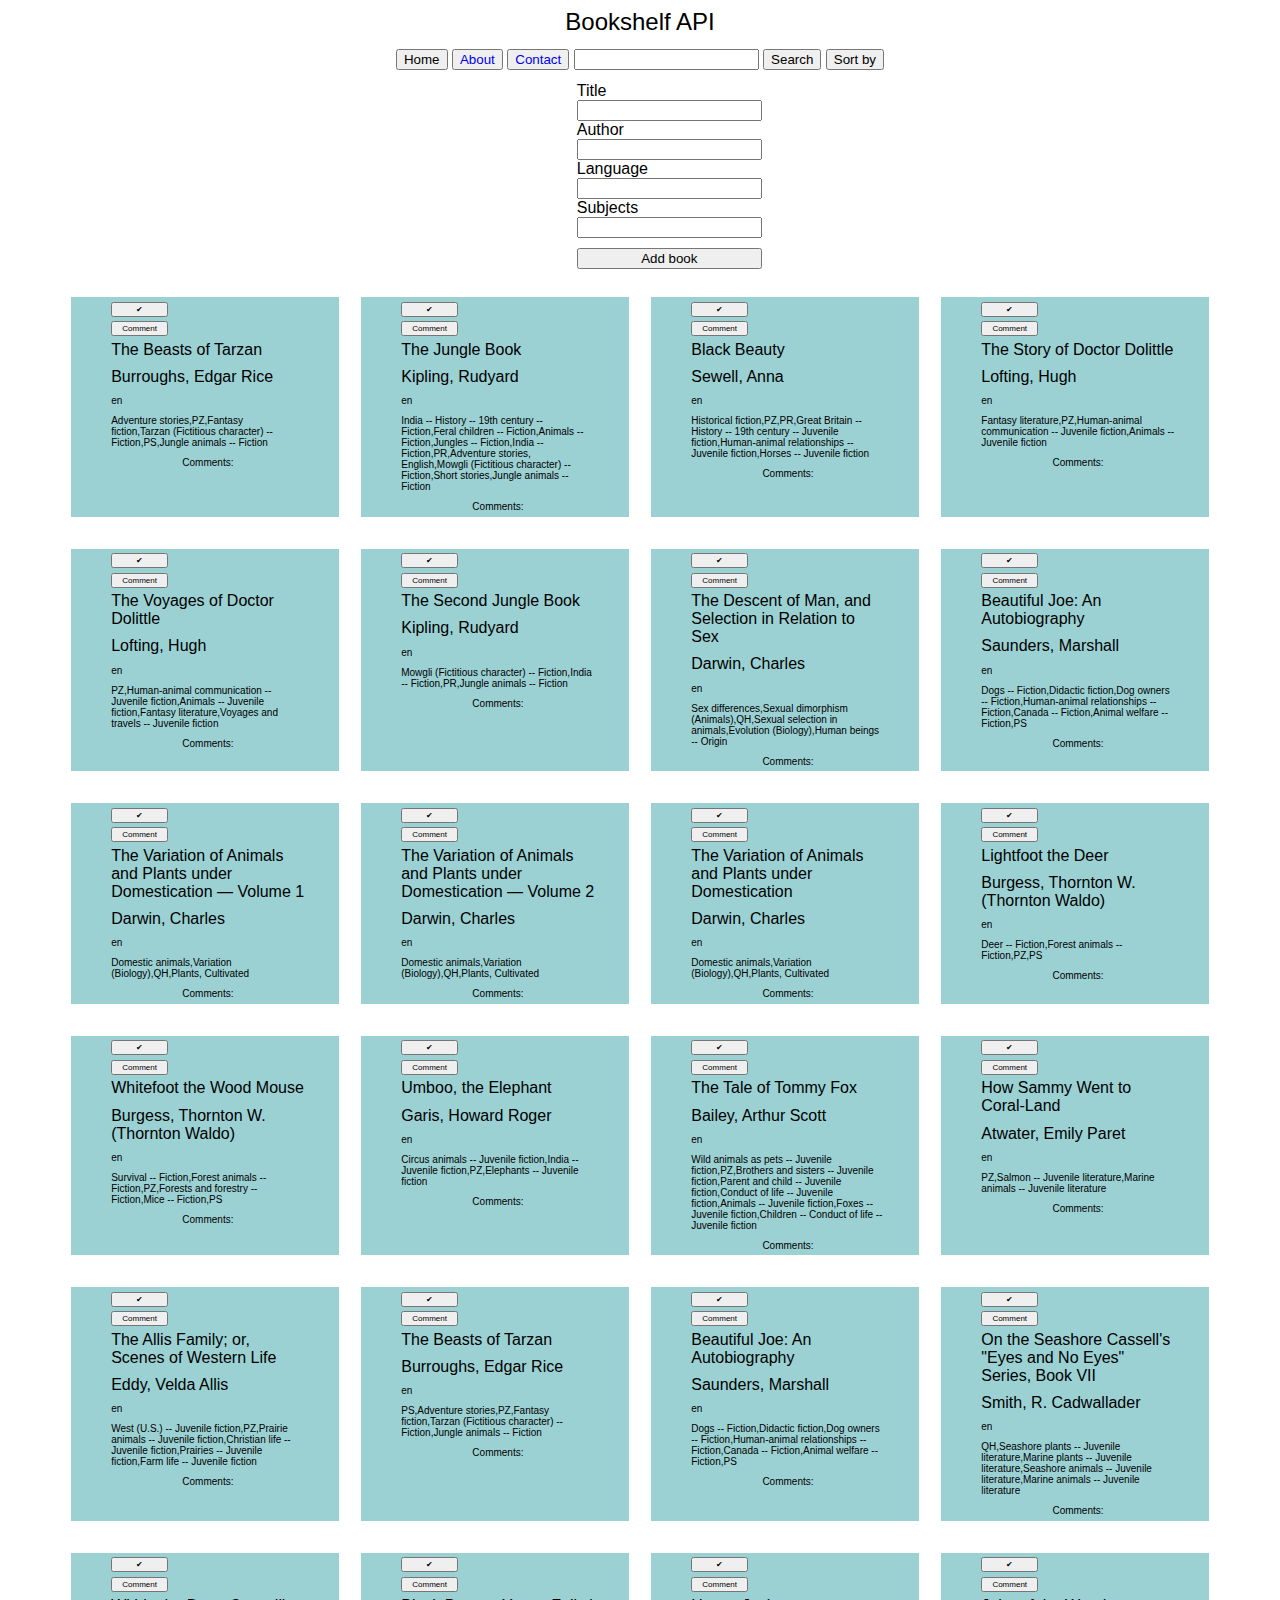
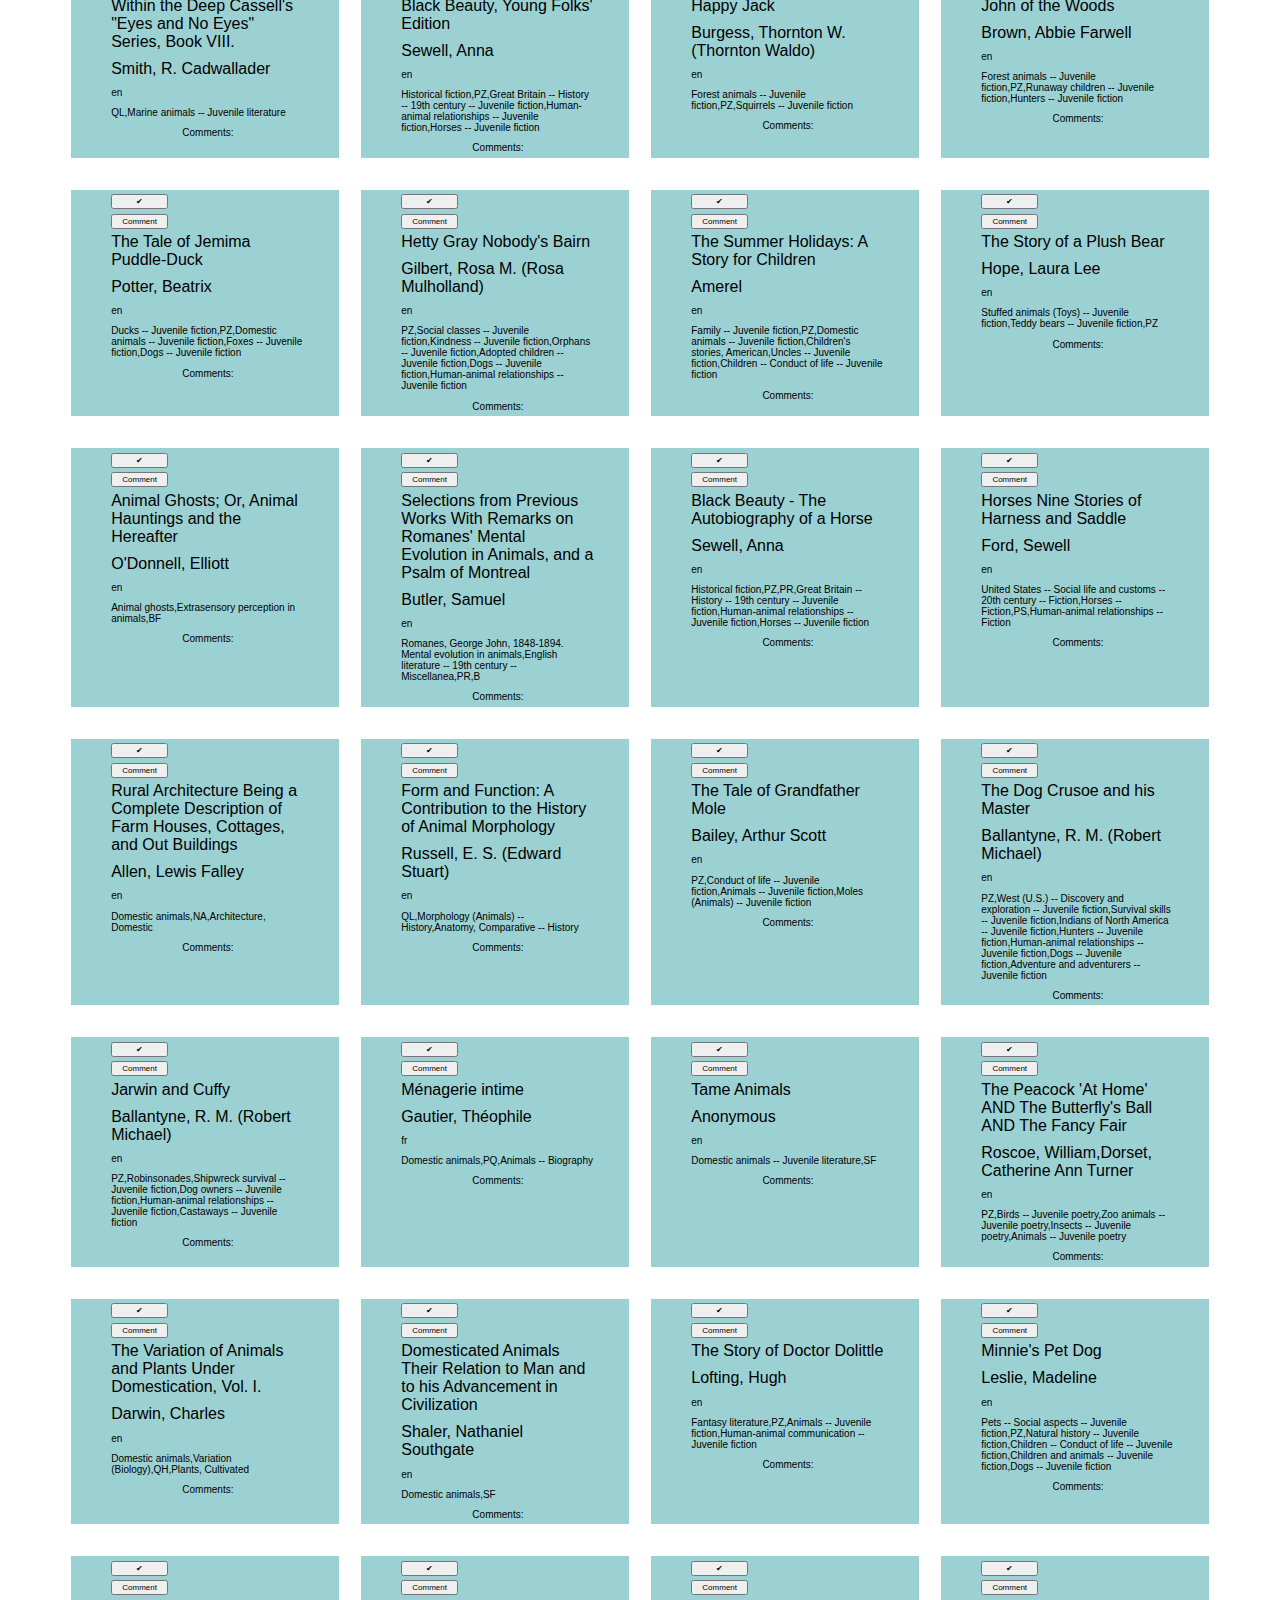
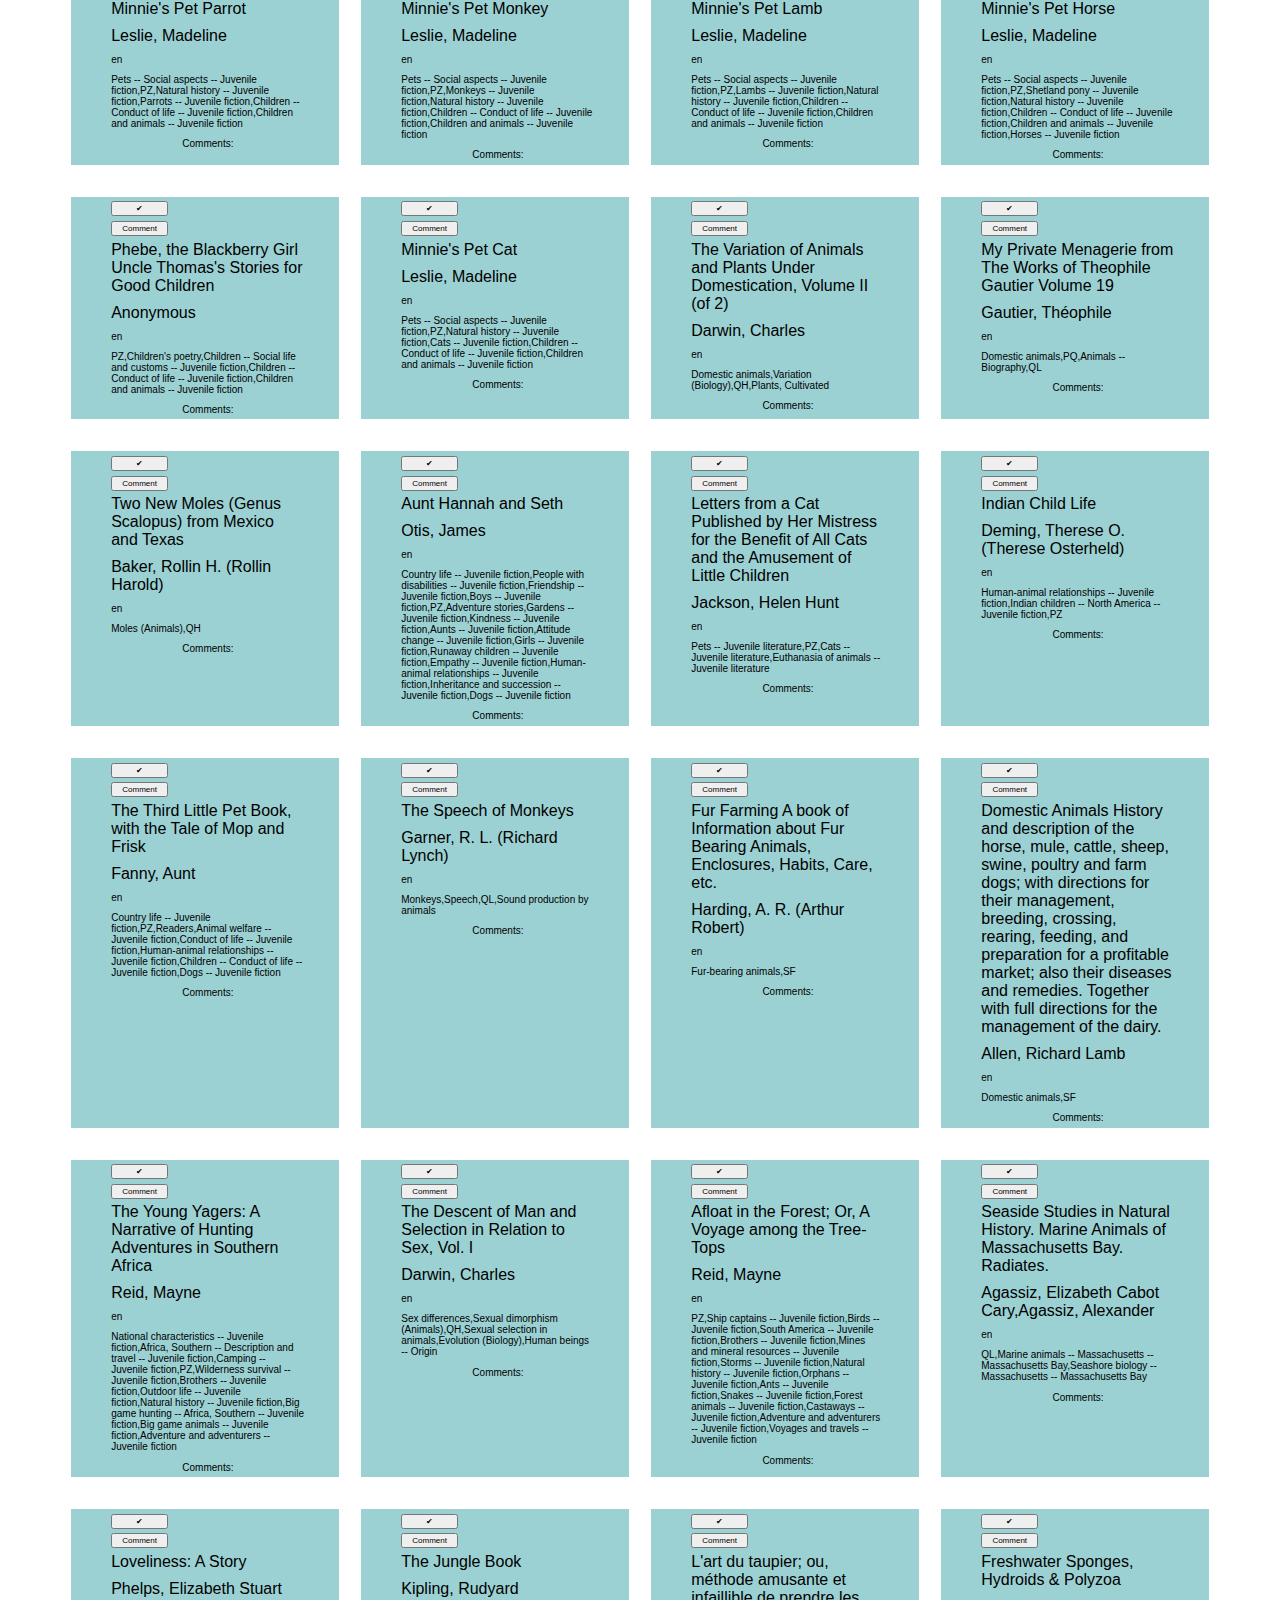
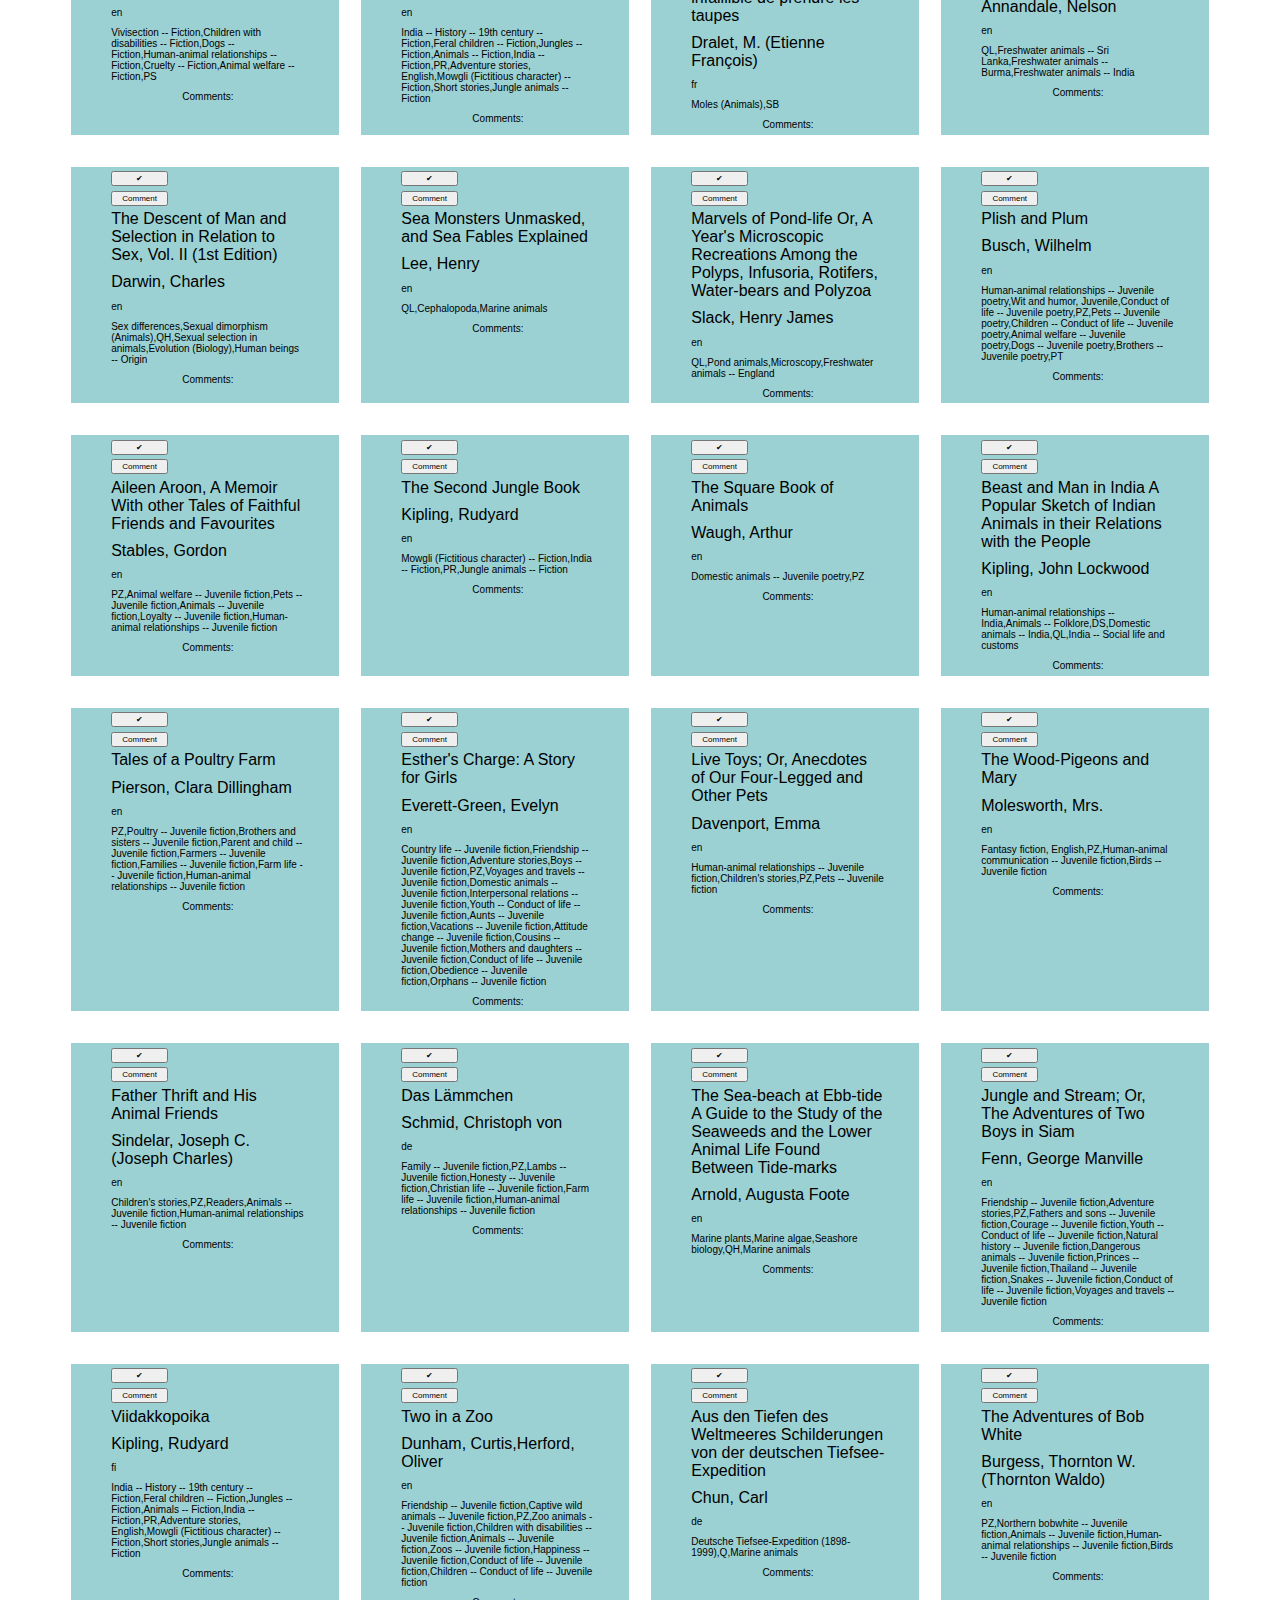
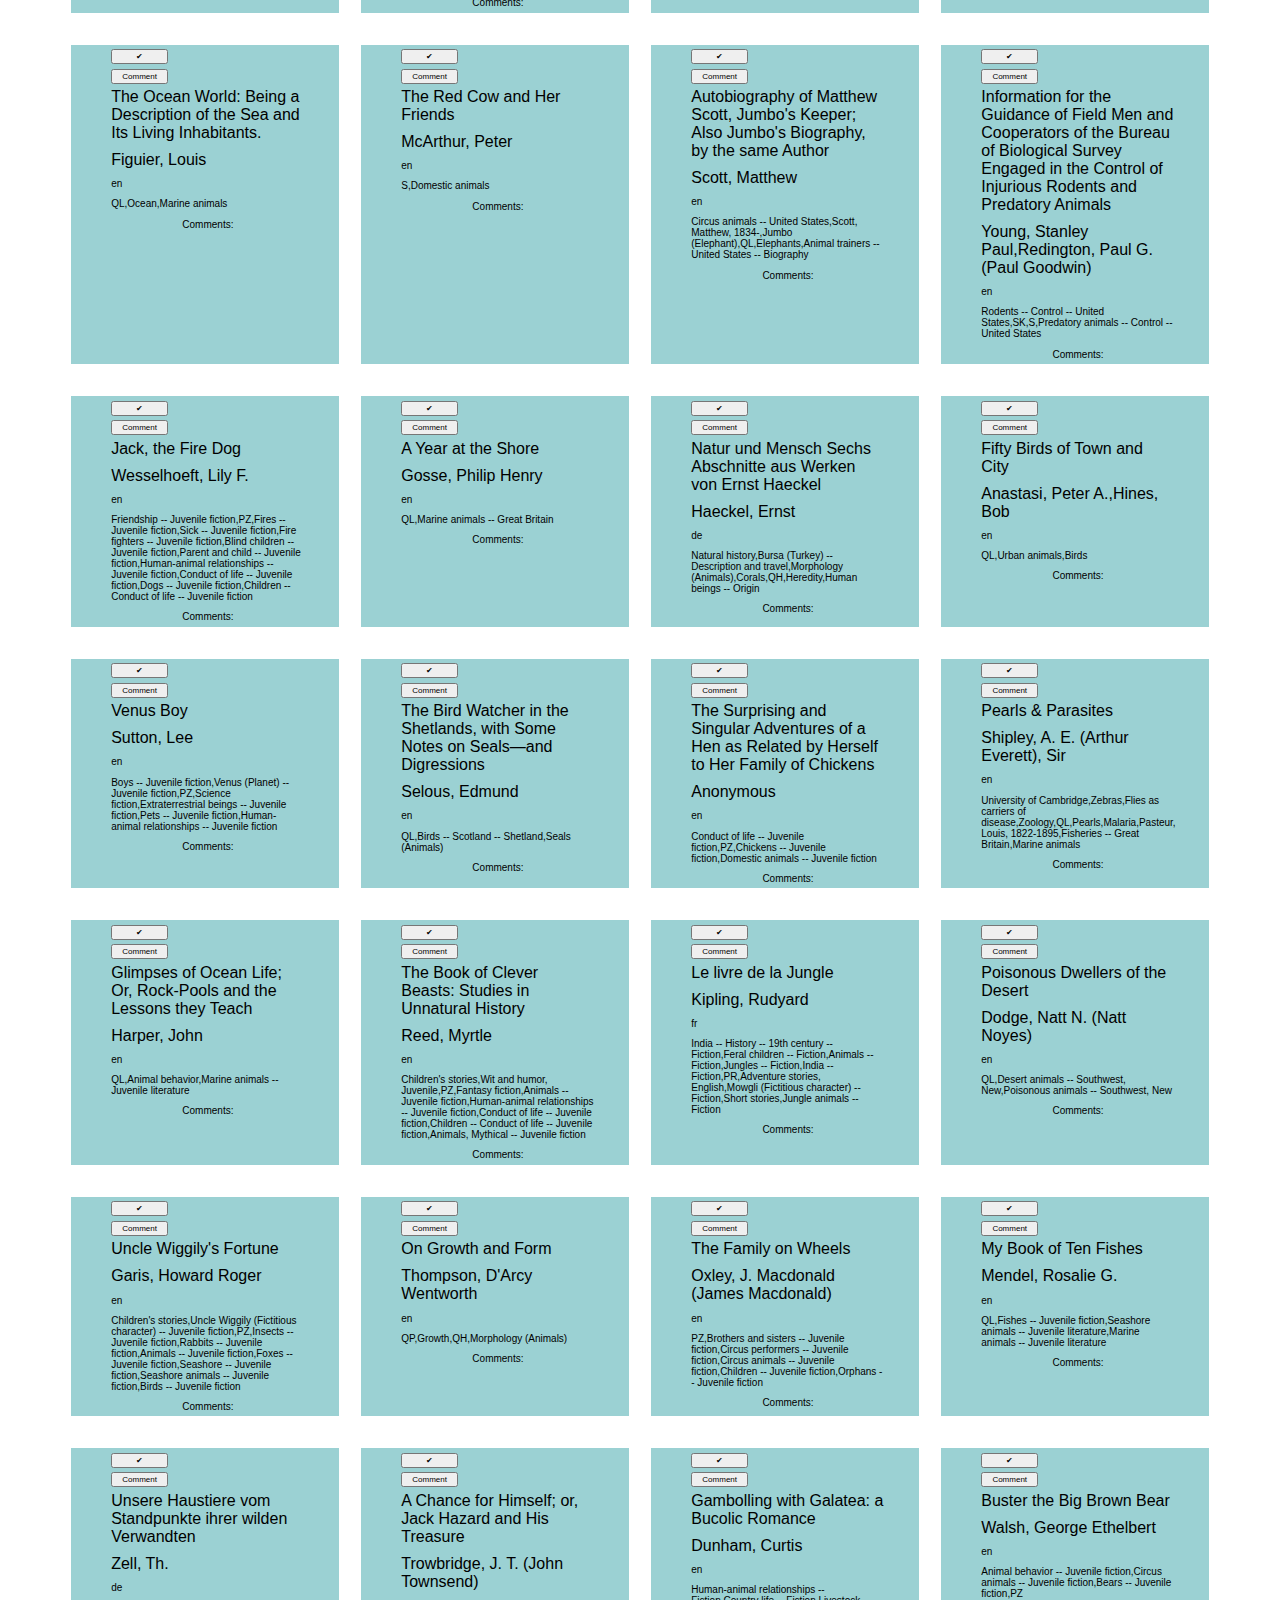
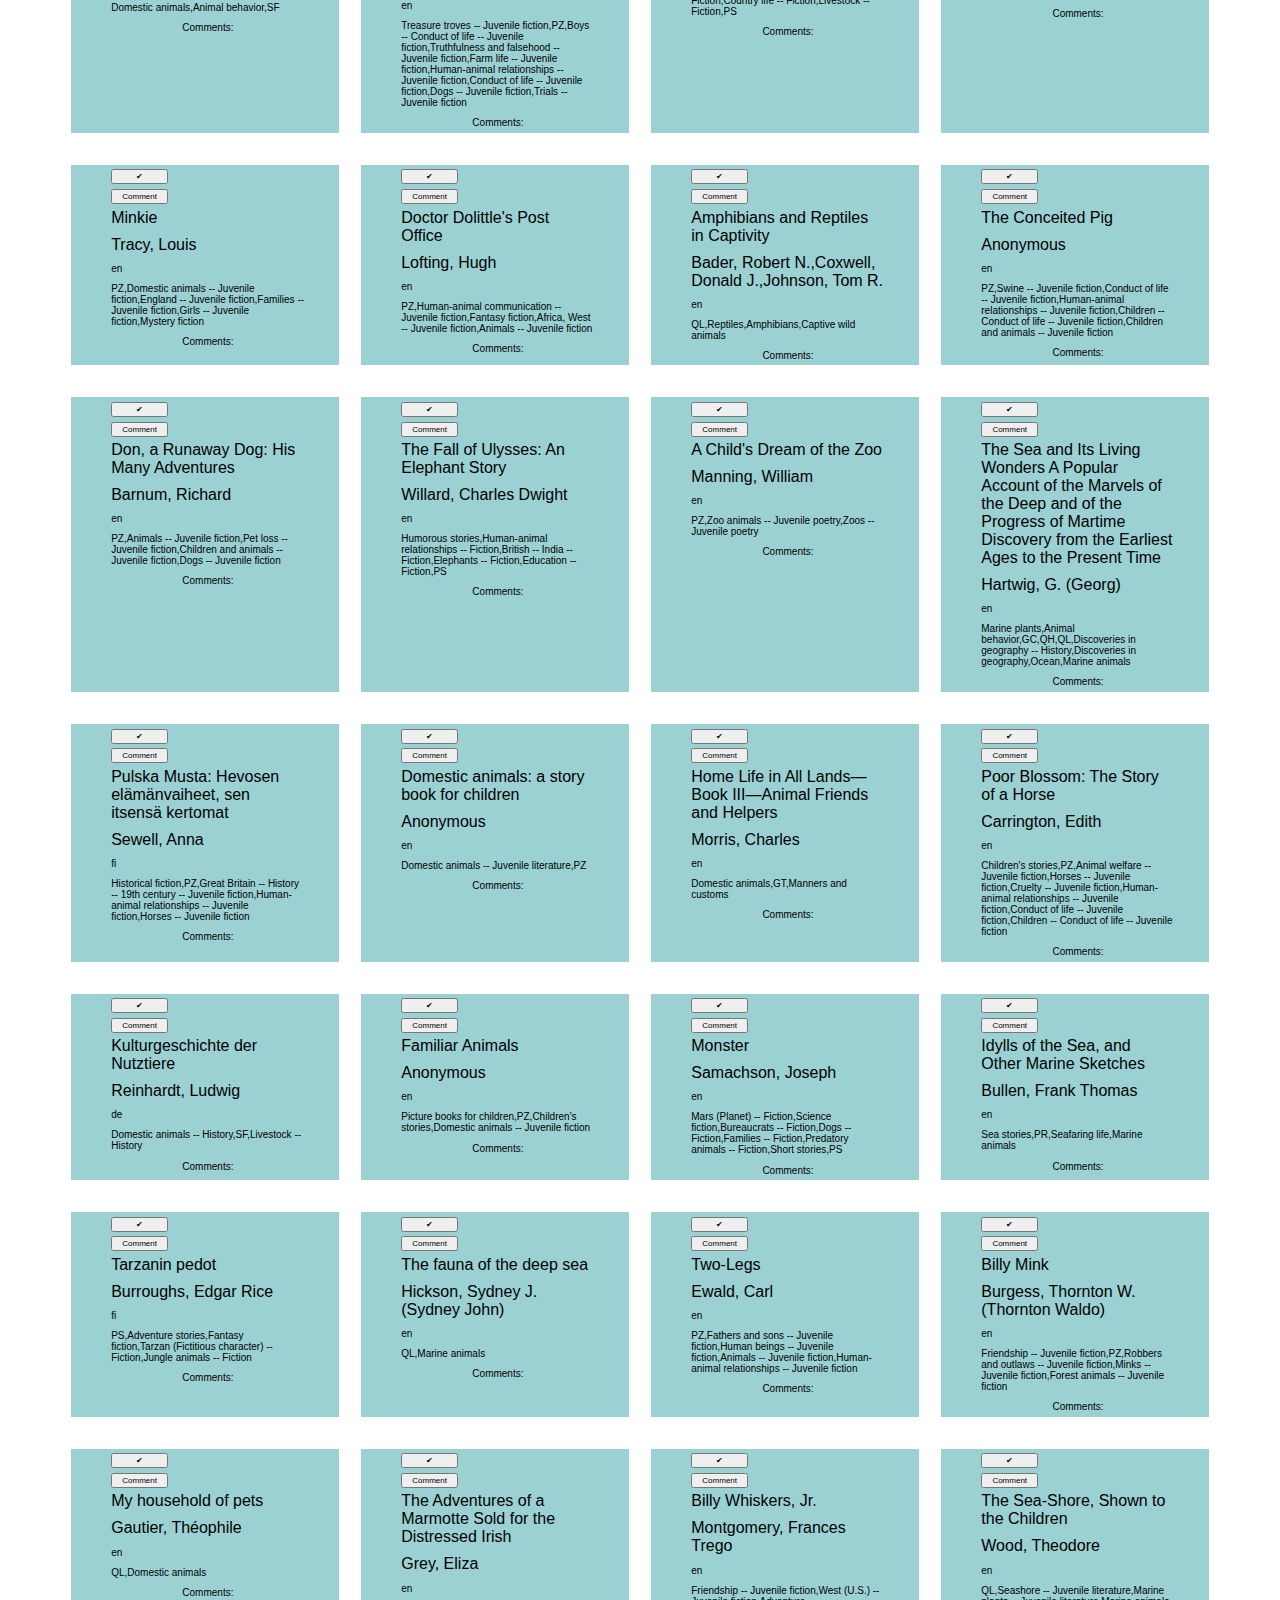
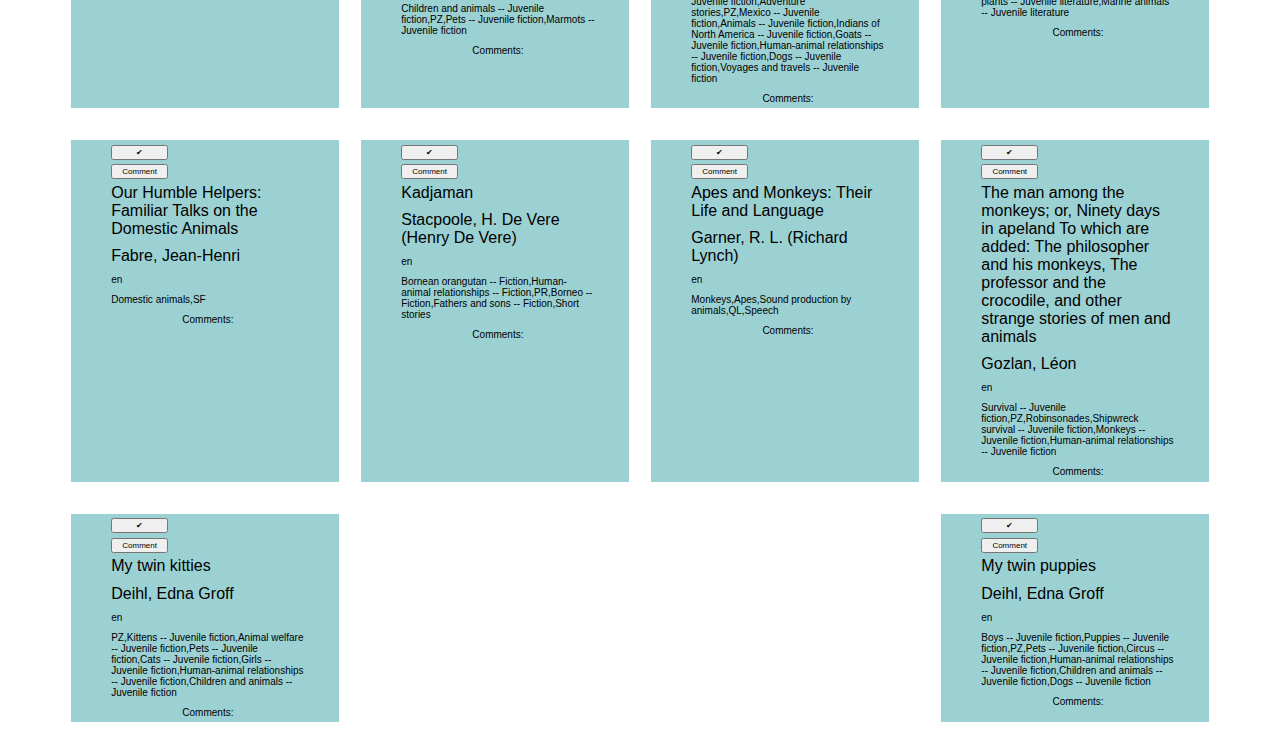
==== index.html @ c2acb0af "first commit" ====
<!DOCTYPE html>
<html lang="en">

<head>
    <meta charset="UTF-8">
    <meta http-equiv="X-UA-Compatible" content="IE=edge">
    <meta name="viewport" content="width=device-width, initial-scale=1.0">
    <title>Document</title>
    <link rel="stylesheet" href="style.css">
</head>

<body>
    <header>Bookshelf API</header>
    <section class="search">
        <button class="home">Home</button>
        <button><a href="about.html">About</a></button>
        <button><a href="contact.html">Contact</a></button>
        <input class="searchInput">
        <button class="searchButton">Search</button>
        <button class="sortButton">Sort by</button>
        <div id="list-items">
            <button class='sort1'>Sort by (A-Z) Title</button>
            <button class='sort2'>Sort by (Z-A) Title</button>
            <button class='sort3'>Sort by (A-Z) Author</button>
            <button class='sort4'>Sort by (Z-A) Author</button>
            <button class='sort5'>Sort by number of topics (low to high)</button>
            <button class='sort6'>Sort by number of topics (high to low)</button>
        </div>
        <div class='userInputArea'>
            <label>Title</label>
            <input class="bookTitleInput">
            <label>Author</label>
            <input class="bookAuthorInput">
            <label>Language</label>
            <input class="bookLangInput">
            <label>Subjects</label>
            <input class="bookSubjInput">
            <button class="addBookButton">Add book</button>

        </div>
    </section>


    <div class="favCount">
        <div class="favorites"></div>
    </div>

    <script src="book-data.js"></script>
    <script src="index.js"></script>
</body>

</html>
---- style.css ----
body{
    font-family: Arial, Helvetica, sans-serif;
}

header{
    font-size: x-large;
    text-align: center;
    margin-left: 20%;
    margin-right: 20%;
}

/* reference links for nav butons*/
a{ 
    text-decoration:none
}

/* favorites section */
.favorites{
    background-color: rgb(240, 236, 236);
    display: flex;
    flex-wrap: wrap;
    justify-content: space-between;
}

 div>li{
    /* border: 2px solid black; */
    background-color: rgb(240, 144, 144);
    margin-left: 25rem;
    margin-right: 25rem;
 }


.search{
    text-align: center;
    margin-top: 1%;
    margin-bottom: 1%;
}

/* sort drop down menu section */
#list-items{
    display: none;
    margin-top: 1%;
 }
 
 .userInputArea{
    display: grid;
    margin-right: 100%;
    margin-left: 45%;    
    margin-top: 1%;
    margin-bottom: 1%;    
    /* background-color: red; */
}

.userInputArea>label{
    text-align: left;
}

.userInputArea>button{
    margin-top: 5%;
}

/* Tiles */
.bookWrapper{
    display: flex;
    flex-wrap: wrap;
    justify-content: space-between;
    margin-left: 5%;
    margin-right: 5%;
}

ul{ /*Tile style*/
    background-color: rgb(155, 209, 211);
    width: 20%; 
}

li { /*Tile content*/
    list-style: none;
    padding-top: 2%;
    padding-bottom: 2%;
    margin-right: 15%;    
}

.favButton,.commentButton{ /* tile button styles */
    font-size: .5rem;
    margin-top: 2%;
    width: 25%;
    display: flex;
    justify-content: center;
}

ul>li+li+li{ /*language*/
    font-size: x-small;
}

ul>li+li+li+li{ /*subject(s)*/
    font-size: x-small;
}

/*Navigation page content*/
p{
    text-align: center;
    margin-top: 20%;
    margin-left: 30%;
    margin-right: 30%;
}

/*Comment sub buttons and input*/
.commentSend,.commentInput{
    font-size: .5rem;
    margin-bottom: 1%;
}

.commentInput{
    margin-left: 11%;
}

/* comments styler */
.seperator{
    text-align: center;
    /* background-color: red; */
    
}

.commentList{
    text-align: left;
    font-size: 10px;
}

.comment{
    font-size: .5rem;
    text-align: left;
    margin-top: 0;
    margin-left: 0;
    
}
 
 .favCount{
    text-align: center;
    margin-left: 5%;
    margin-right: 5%;
    display: flex;
    flex-direction: column-reverse;

 }
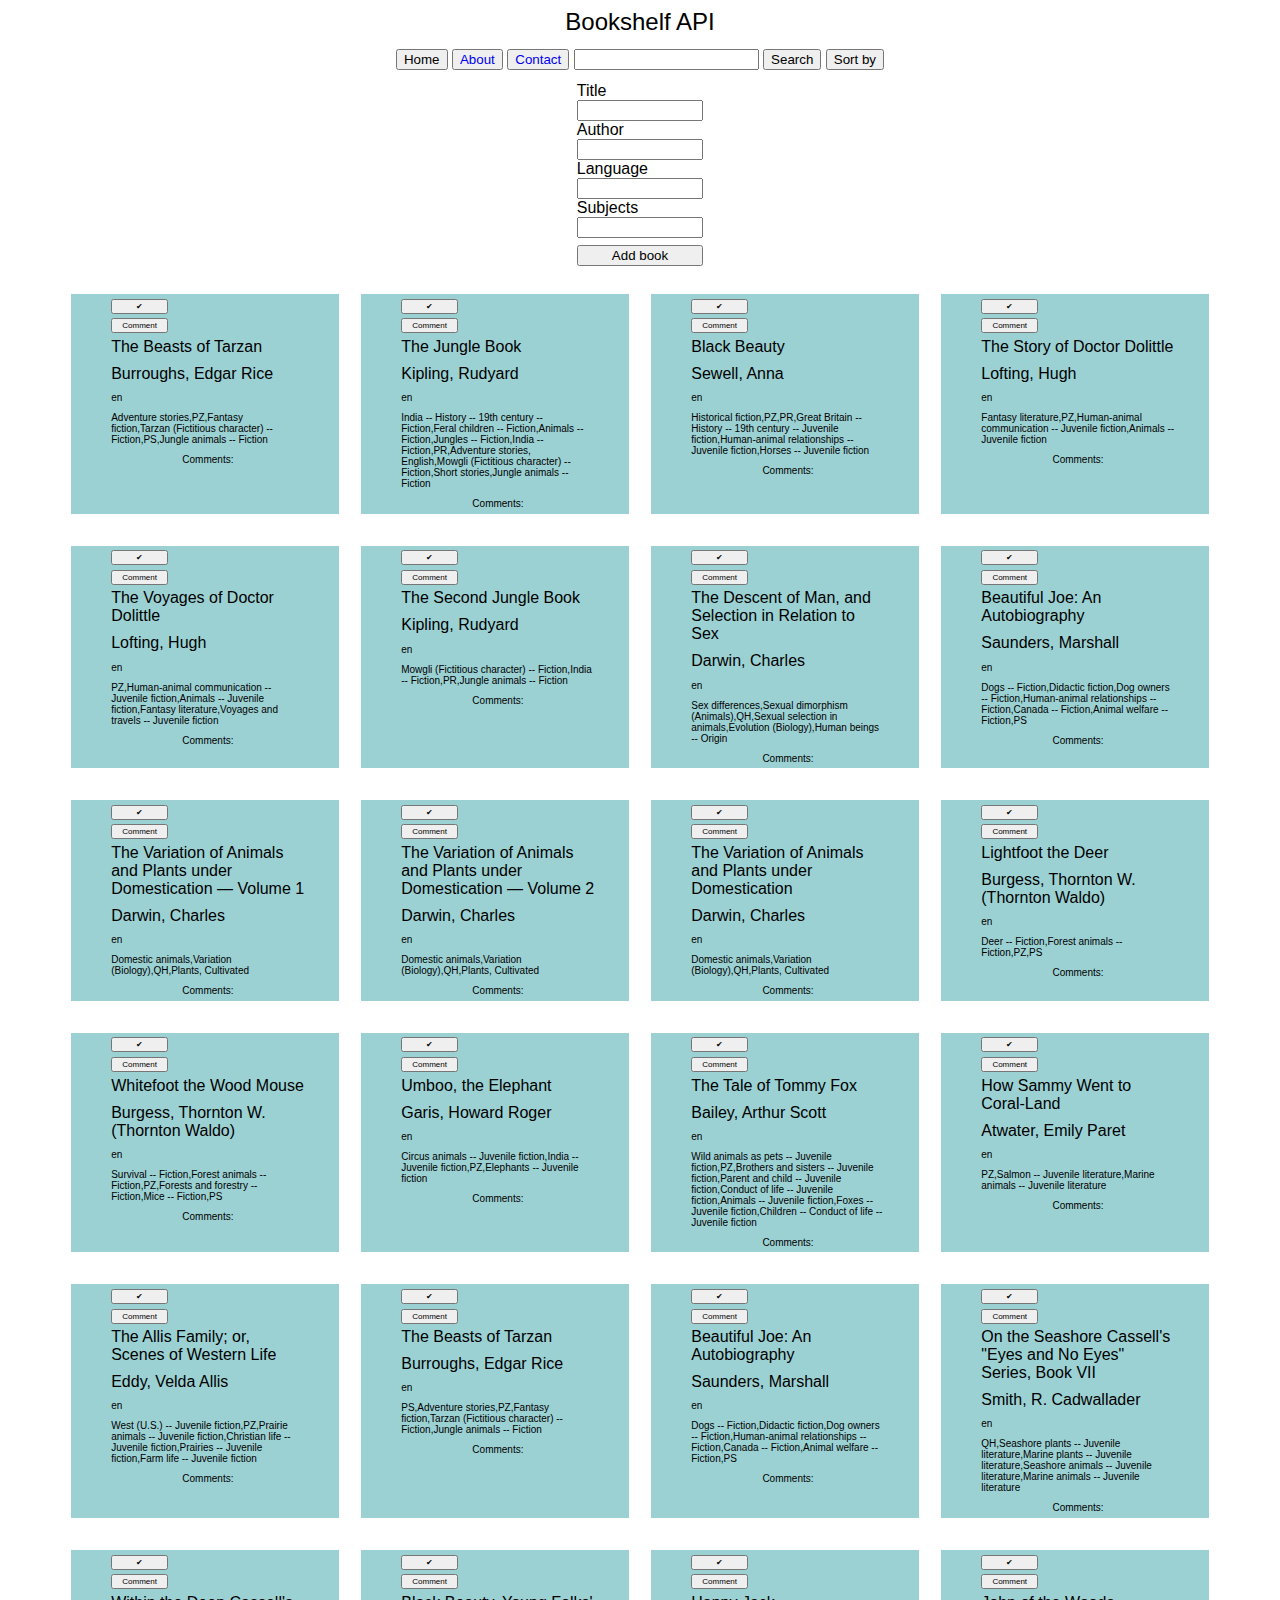
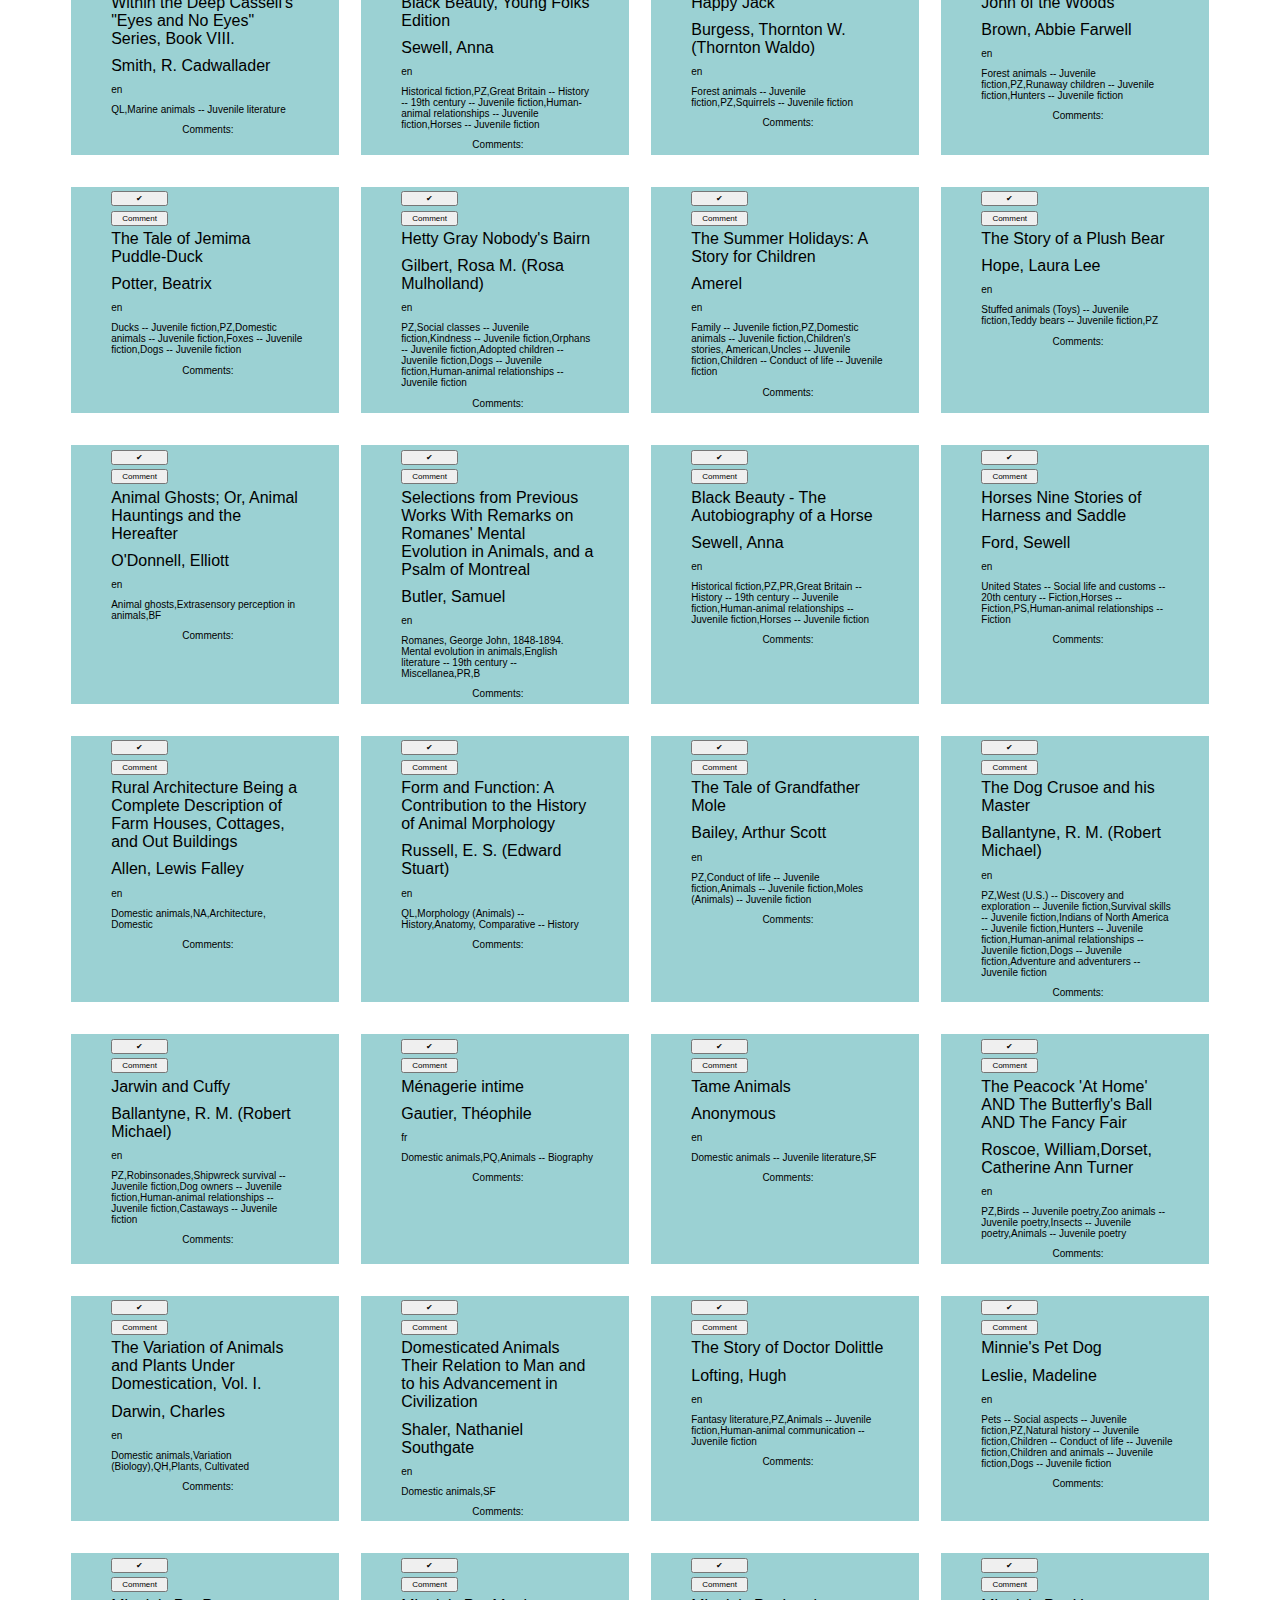
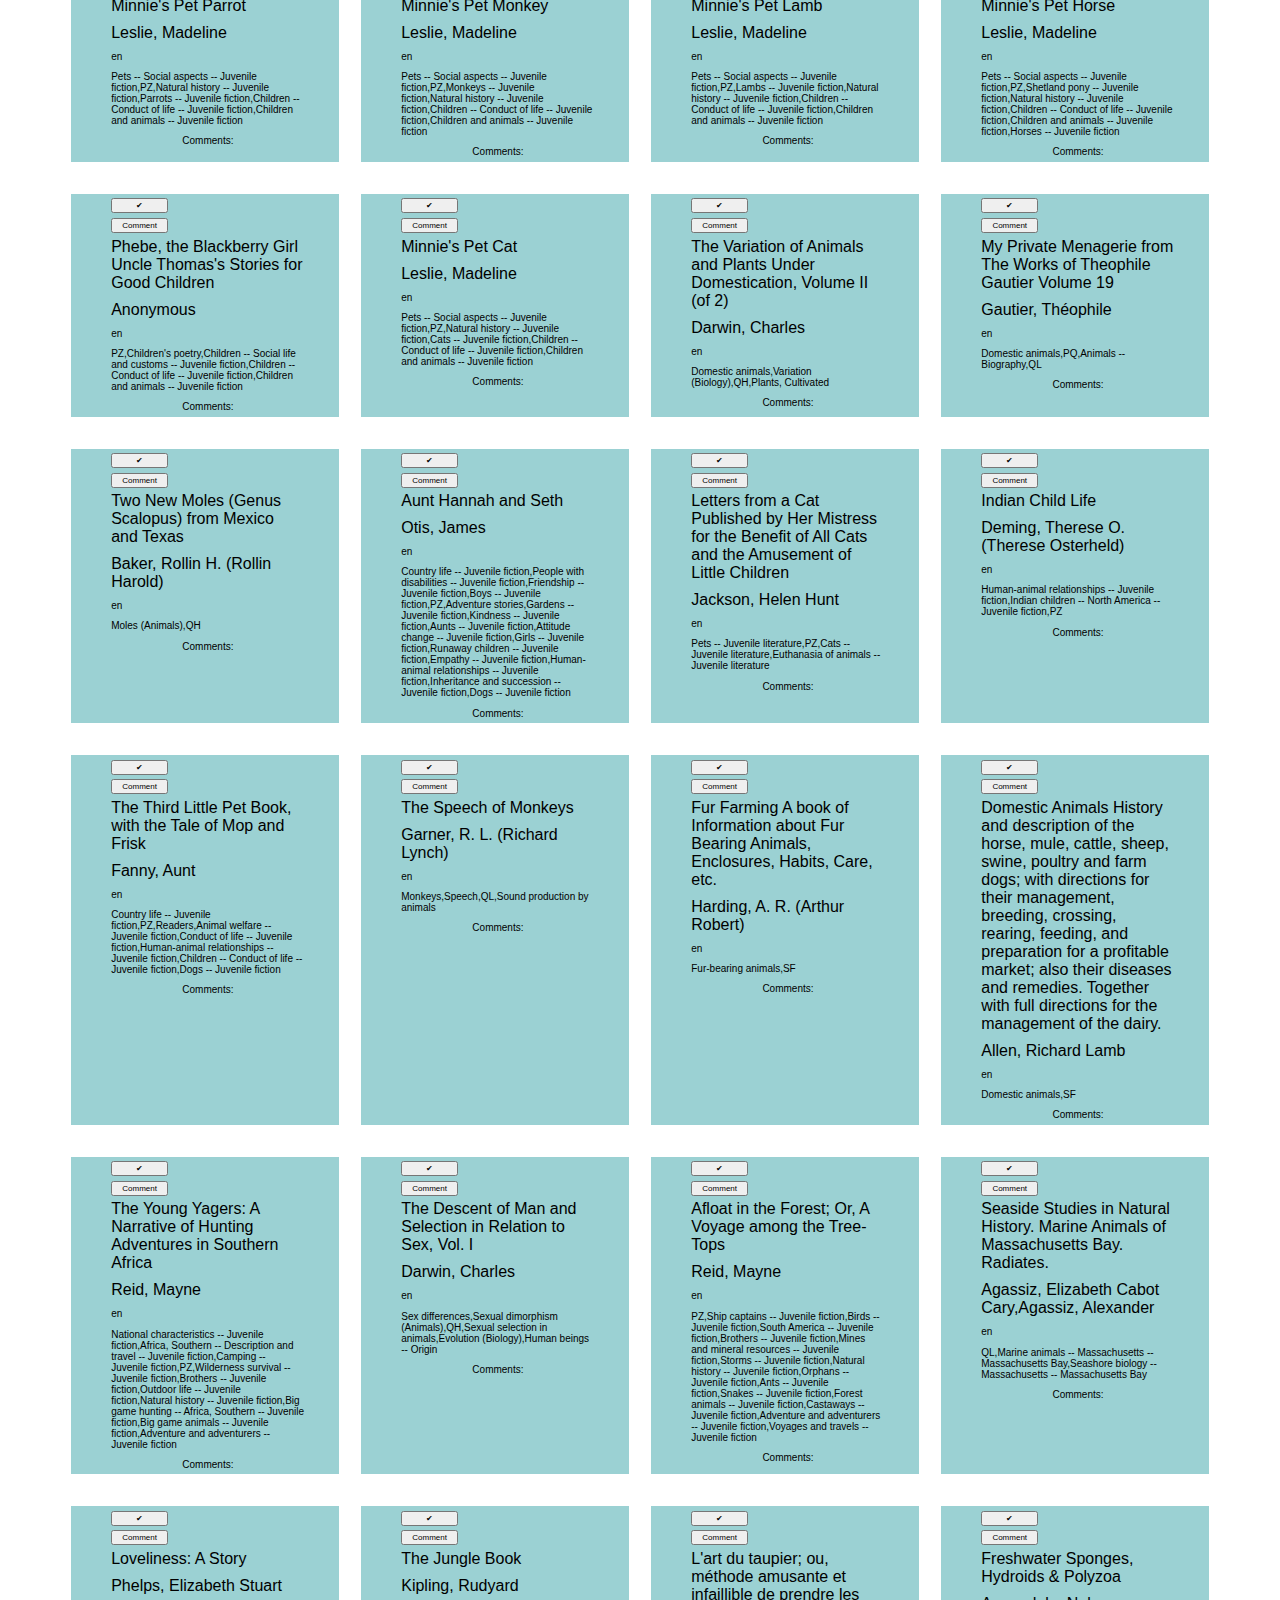
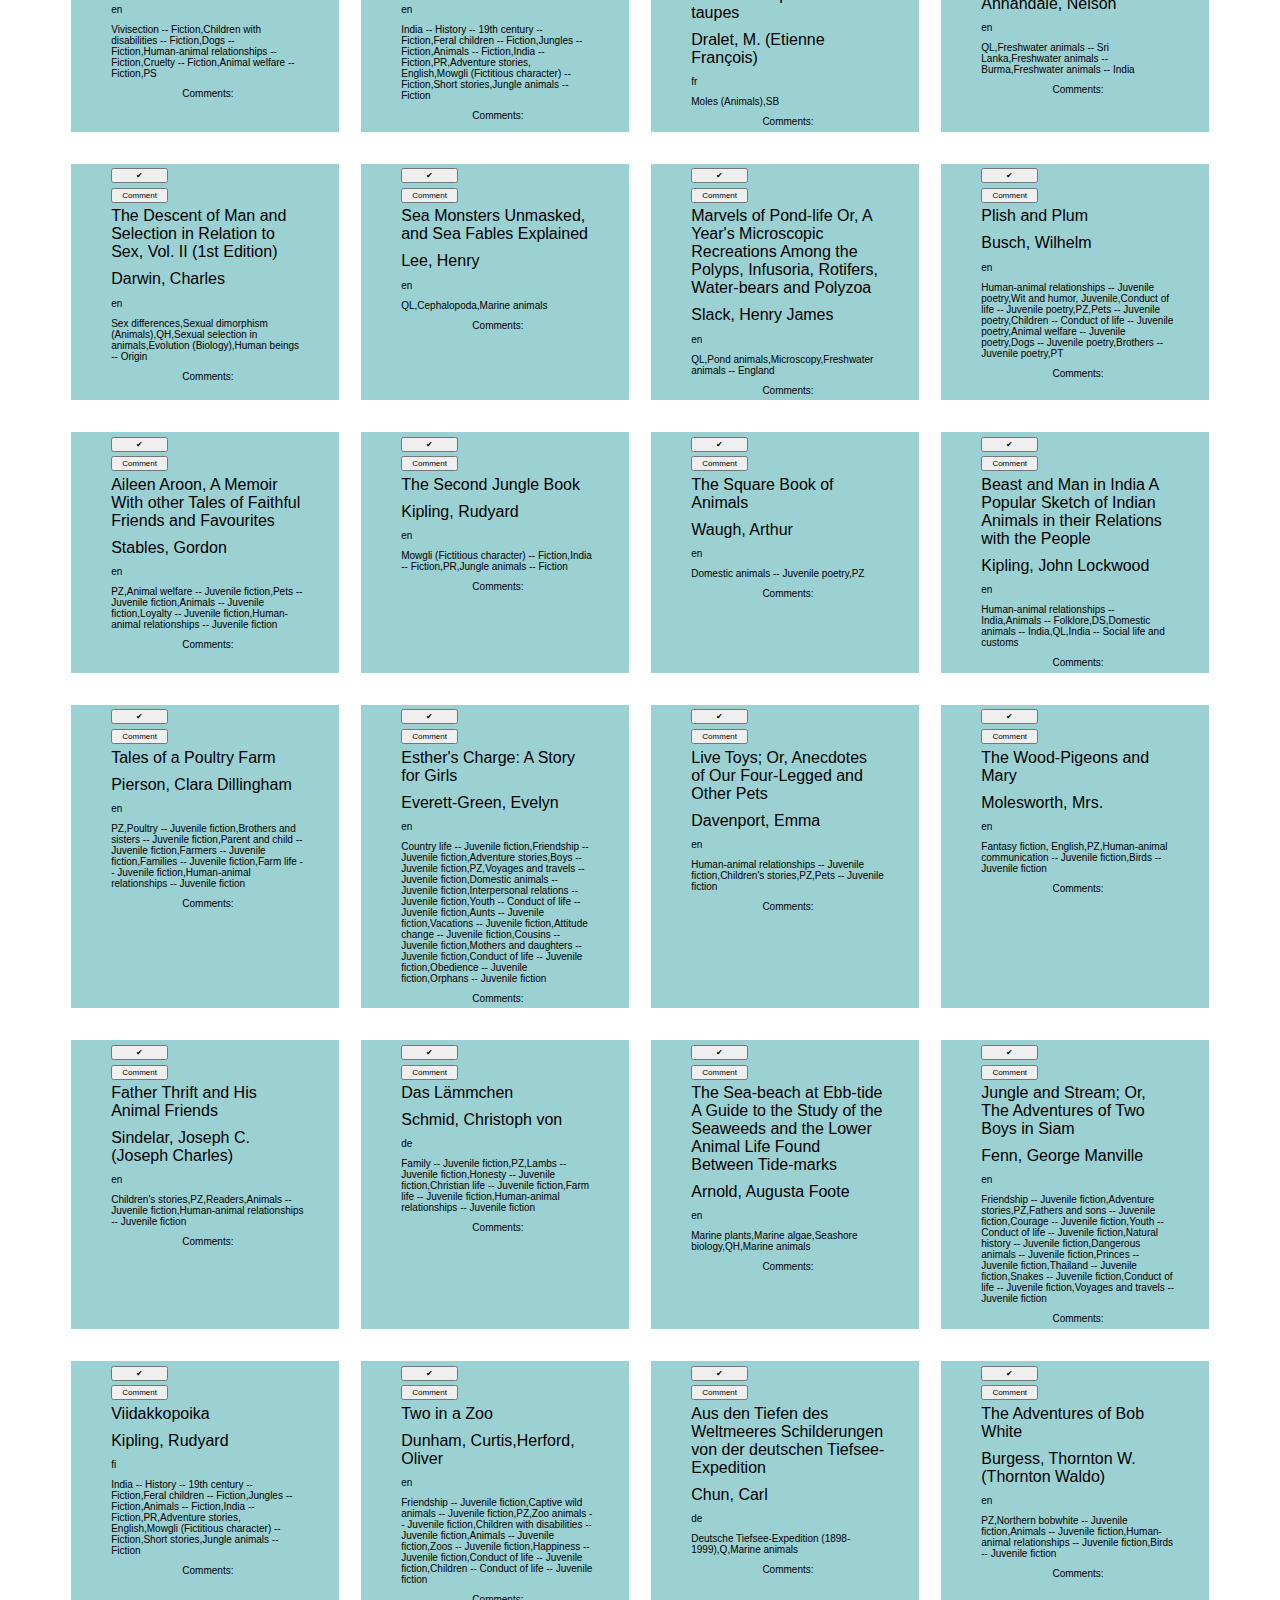
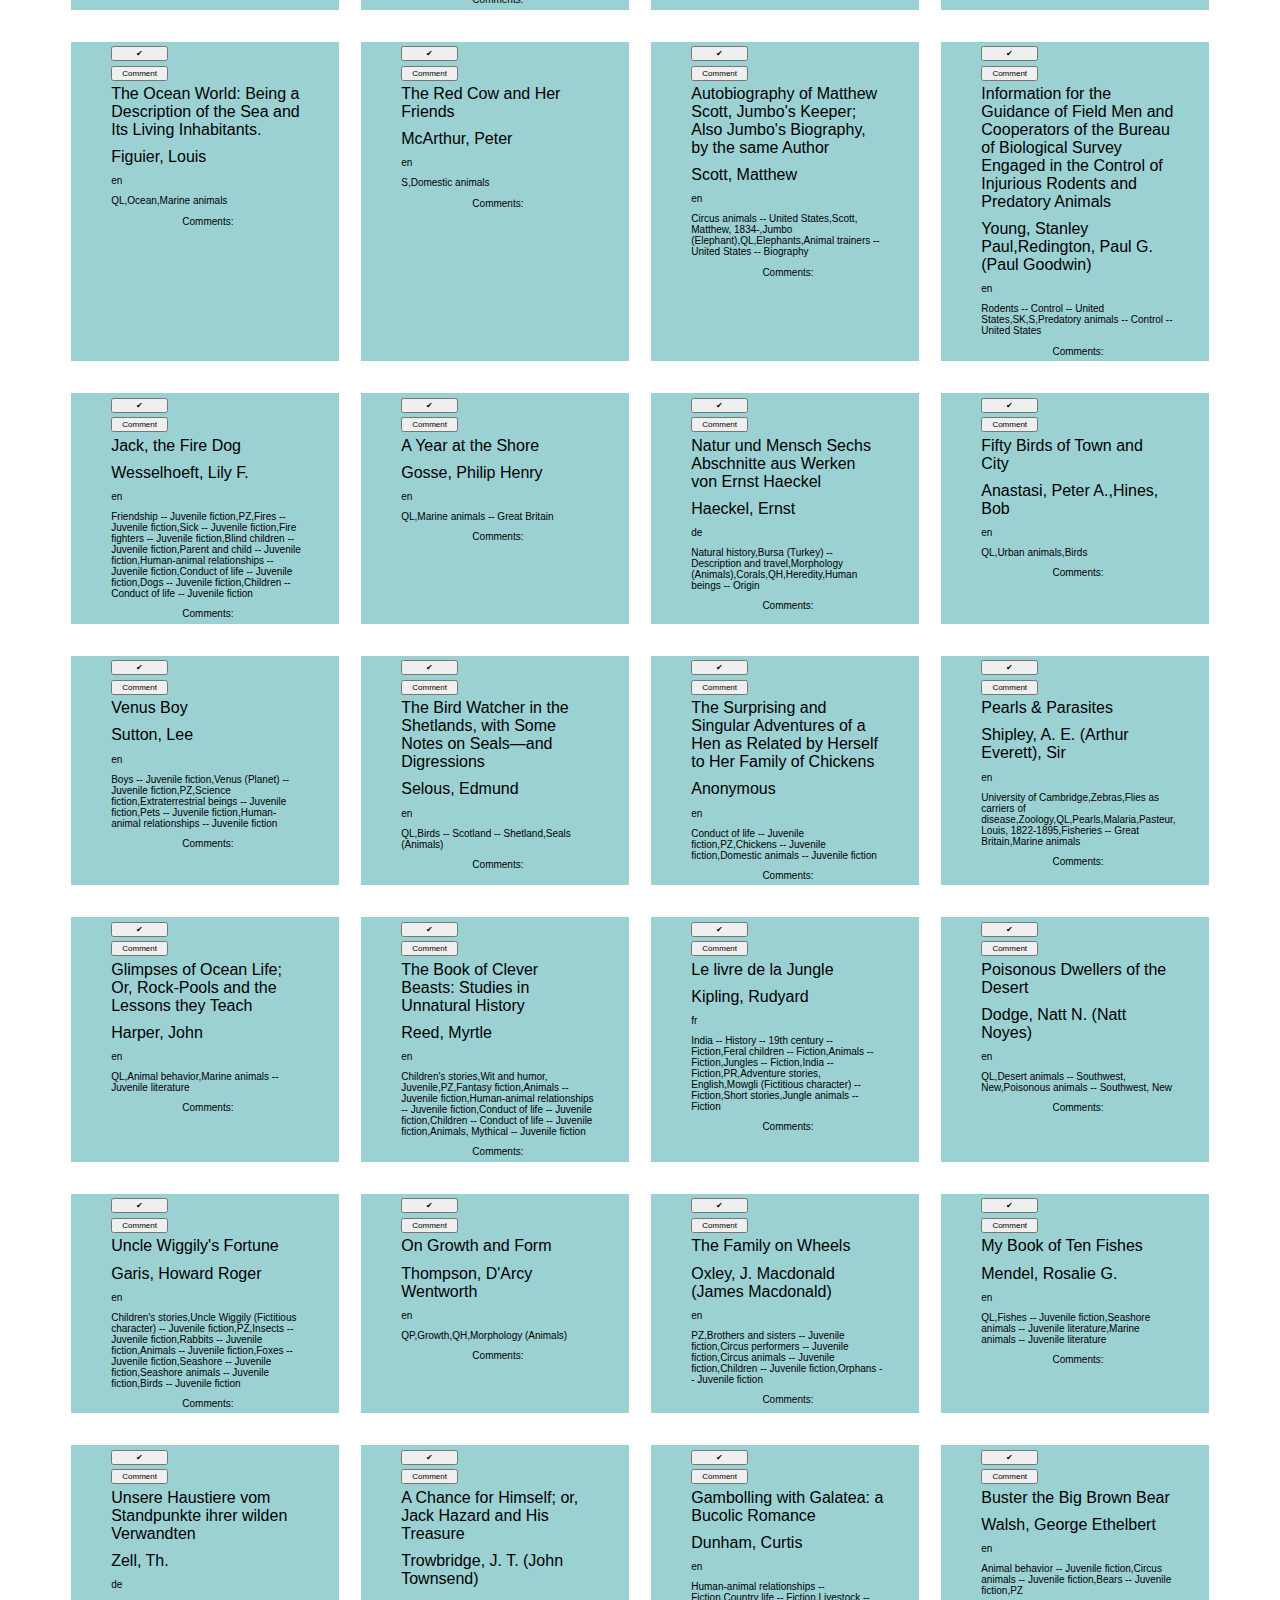
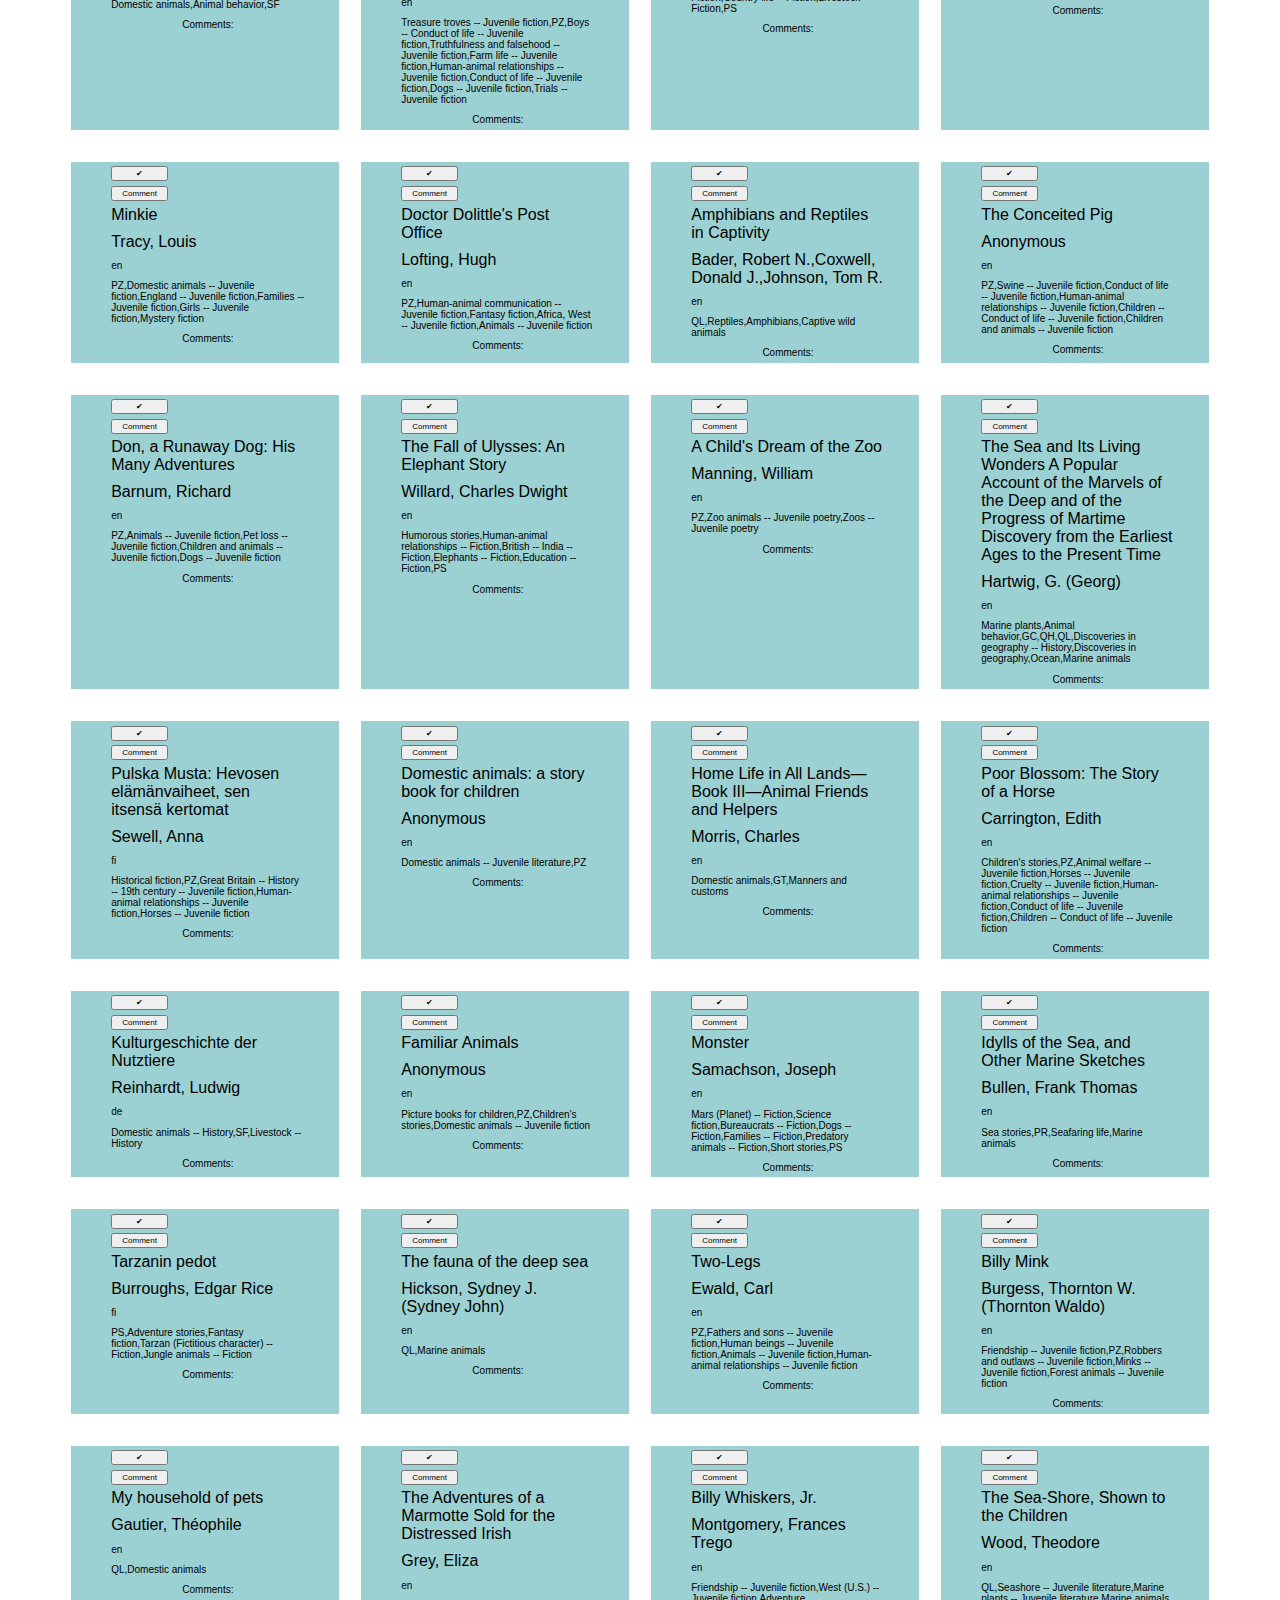
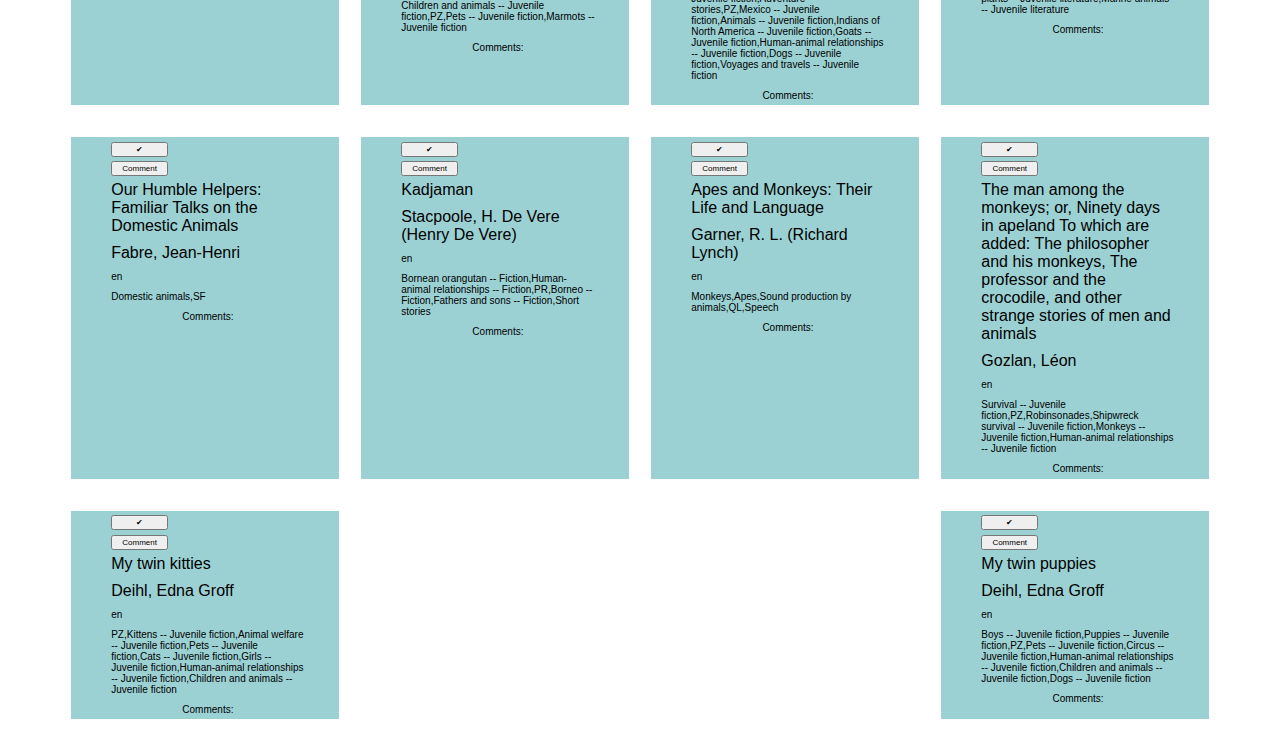
==== commit 56eb9e4b: "280 character update, centered inputs less hard coded" ====
--- a/index.html
+++ b/index.html
@@ -36,7 +36,6 @@
             <label>Subjects</label>
             <input class="bookSubjInput">
             <button class="addBookButton">Add book</button>
-
         </div>
     </section>
 
--- a/style.css
+++ b/style.css
@@ -43,8 +43,9 @@
  }
  
  .userInputArea{
-    display: grid;
-    margin-right: 100%;
+    display: flex;
+    flex-direction: column;
+    margin-right: 45%;
     margin-left: 45%;    
     margin-top: 1%;
     margin-bottom: 1%;    
